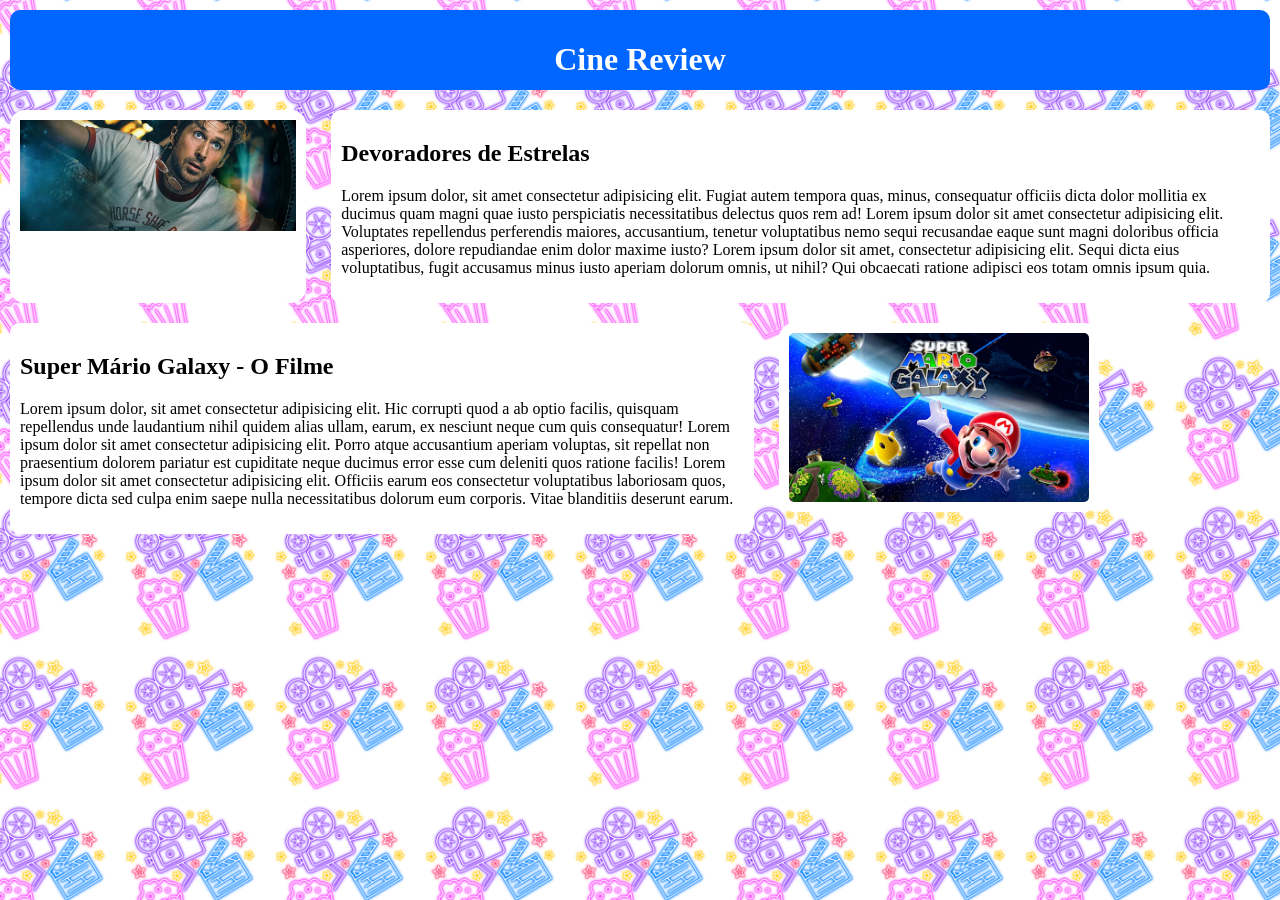
==== Web - 07-04-26/index.html @ 0e73b4ce "Add files via upload" ====
<!DOCTYPE html>
<html lang="en">
<head>
    <meta charset="UTF-8">
    <meta name="viewport" content="width=device-width, initial-scale=1.0">
    <title>Document</title>
    <link rel="stylesheet" href="style.css">
</head>
<body>
    <header>
        <h1>Cine Review</h1>
    </header>

    <section class="container"> 

        <div class="imagem"> 
            <img id="devo" src="imagem/devoradores.webp" />
        </div>

        <div class="texto">
            <h1>Devoradores de Estrelas </h1>
            <p> Lorem ipsum dolor, sit amet consectetur adipisicing elit. Fugiat autem tempora quas, minus, consequatur officiis dicta dolor mollitia ex ducimus quam magni quae iusto perspiciatis necessitatibus delectus quos rem ad!
            Lorem ipsum dolor sit amet consectetur adipisicing elit. Voluptates repellendus perferendis maiores, accusantium, tenetur voluptatibus nemo sequi recusandae eaque sunt magni doloribus officia asperiores, dolore repudiandae enim dolor maxime iusto?
            Lorem ipsum dolor sit amet, consectetur adipisicing elit. Sequi dicta eius voluptatibus, fugit accusamus minus iusto aperiam dolorum omnis, ut nihil? Qui obcaecati ratione adipisci eos totam omnis ipsum quia.
            </p>
        </div>
    </section>

    <section class="container"> 


        <div class="card texto"> 
            <h1>Super Mário Galaxy - O Filme</h1>
            <p>Lorem ipsum dolor, sit amet consectetur adipisicing elit. Hic corrupti quod a ab optio facilis, quisquam repellendus unde laudantium nihil quidem alias ullam, earum, ex nesciunt neque cum quis consequatur!
            Lorem ipsum dolor sit amet consectetur adipisicing elit. Porro atque accusantium aperiam voluptas, sit repellat non praesentium dolorem pariatur est cupiditate neque ducimus error esse cum deleniti quos ratione facilis!
            Lorem ipsum dolor sit amet consectetur adipisicing elit. Officiis earum eos consectetur voluptatibus laboriosam quos, tempore dicta sed culpa enim saepe nulla necessitatibus dolorum eum corporis. Vitae blanditiis deserunt earum.
            </p>
        </div>

        <div class="card img"> 
            <img class="imagem" src="imagem/supermario.avif" width="300px">
        </div>

    </section>
    
</body>
</html>
---- Web - 07-04-26/style.css ----
body{
  margin: 0;
  padding:0;
  background-image: url(imagem/cinema.png);
  background-position: center;
  background-repeat: repeat;
  background-size: 150px;
}

header{
    background-color: rgb(0, 102, 255);
    color: white;
    text-align: center;
    width: cover;
    height: 60px;
    padding: 10px;
    margin: 10px;
    border-radius: 10px;
}

.container{
    border-radius: 10px;
    display: grid;
    grid-template-columns: repeat(12, 1fr);
    gap: 5px;
}

.imagem{
    background-color: white;
    margin: 10px;
    padding: 10px;
    border-radius: 15px;
    grid-column: span 3;
}

.texto{
    background-color: white;
    margin: 10px;
    padding: 10px;
    border-radius: 10px;
    grid-column: span 9;
}

#devo{
    width: 100%;
    object-fit: cover;
}
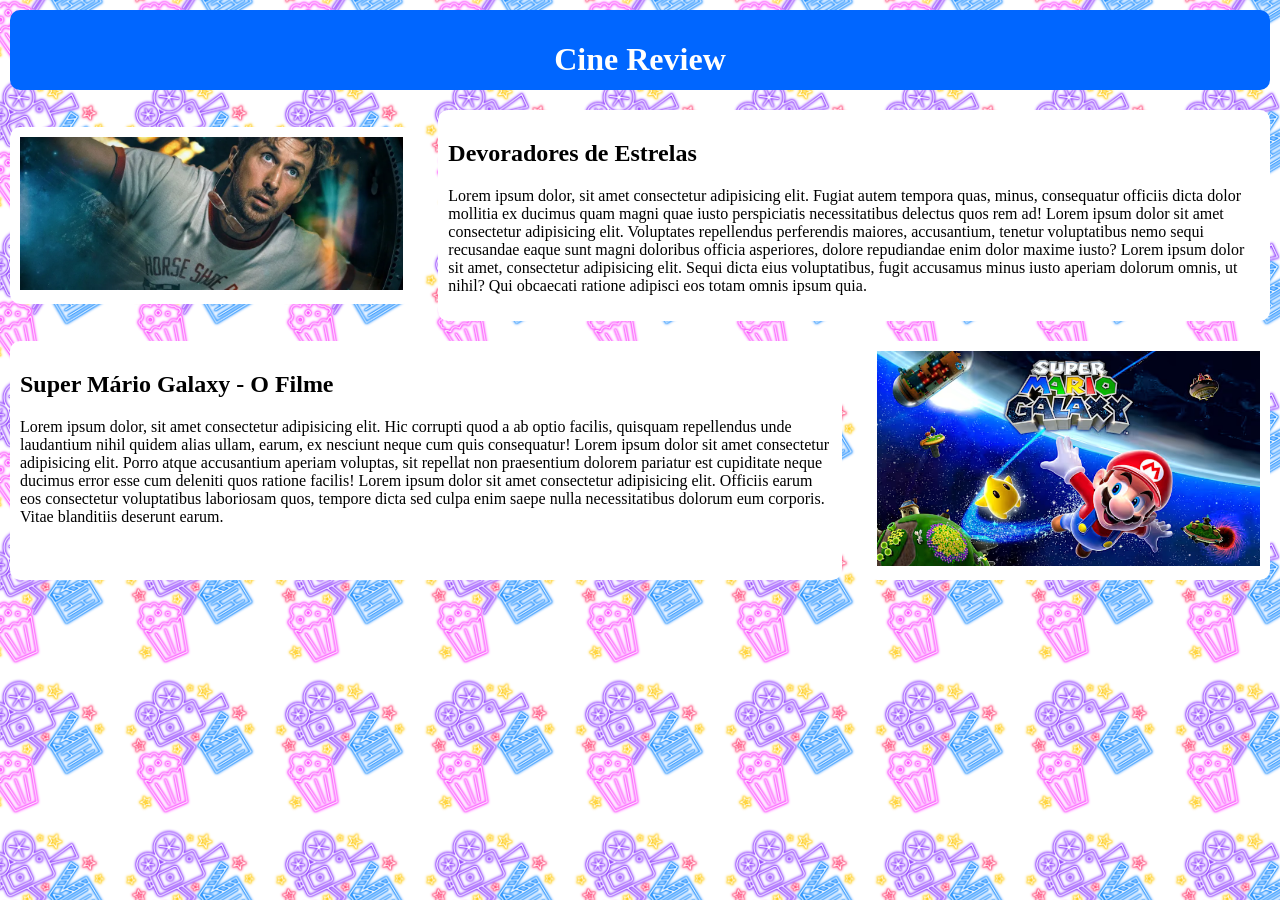
==== commit 2f79f22d: "Finalização1" ====
--- a/Web - 07-04-26/index.html
+++ b/Web - 07-04-26/index.html
@@ -14,7 +14,7 @@
     <section class="container"> 
 
         <div class="imagem"> 
-            <img id="devo" src="imagem/devoradores.webp" />
+            <img class="img" src="imagem/devoradores.webp" />
         </div>
 
         <div class="texto">
@@ -29,7 +29,7 @@
     <section class="container"> 
 
 
-        <div class="card texto"> 
+        <div class="texto"> 
             <h1>Super Mário Galaxy - O Filme</h1>
             <p>Lorem ipsum dolor, sit amet consectetur adipisicing elit. Hic corrupti quod a ab optio facilis, quisquam repellendus unde laudantium nihil quidem alias ullam, earum, ex nesciunt neque cum quis consequatur!
             Lorem ipsum dolor sit amet consectetur adipisicing elit. Porro atque accusantium aperiam voluptas, sit repellat non praesentium dolorem pariatur est cupiditate neque ducimus error esse cum deleniti quos ratione facilis!
@@ -37,8 +37,8 @@
             </p>
         </div>
 
-        <div class="card img"> 
-            <img class="imagem" src="imagem/supermario.avif" width="300px">
+        <div class="imagem"> 
+            <img class="img" src="imagem/supermario.avif" width="300px">
         </div>
 
     </section>
--- a/Web - 07-04-26/style.css
+++ b/Web - 07-04-26/style.css
@@ -29,8 +29,9 @@
     background-color: white;
     margin: 10px;
     padding: 10px;
-    border-radius: 15px;
-    grid-column: span 3;
+    border-radius: 10px;
+    grid-column: span 4;
+    align-self: center;
 }
 
 .texto{
@@ -38,12 +39,12 @@
     margin: 10px;
     padding: 10px;
     border-radius: 10px;
-    grid-column: span 9;
+    grid-column: span 8;
 }
 
-#devo{
+.img{
     width: 100%;
+    height: 100%;
     object-fit: cover;
 }
 
-
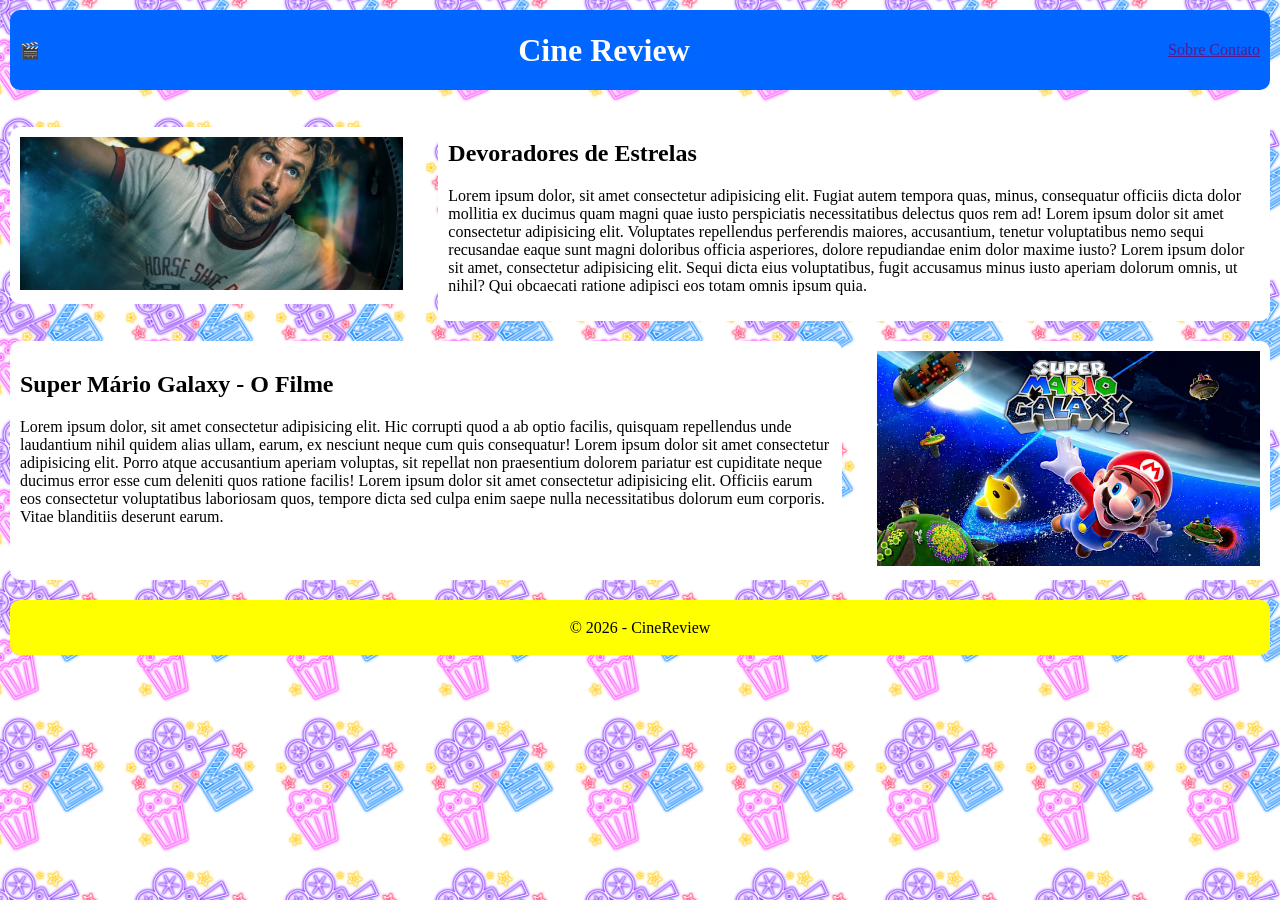
==== commit 68ffcd57: "Finalização2" ====
--- a/Web - 07-04-26/index.html
+++ b/Web - 07-04-26/index.html
@@ -8,7 +8,12 @@
 </head>
 <body>
     <header>
+        <p>🎬</p>
         <h1>Cine Review</h1>
+        <nav>
+            <a href="">Sobre </a>
+            <a href="">Contato </a>
+        </nav>
     </header>
 
     <section class="container"> 
@@ -42,6 +47,10 @@
         </div>
 
     </section>
+
+    <footer>
+        <p>© 2026 - CineReview </p>
+    </footer>
     
 </body>
 </html>
--- a/Web - 07-04-26/style.css
+++ b/Web - 07-04-26/style.css
@@ -16,6 +16,22 @@
     padding: 10px;
     margin: 10px;
     border-radius: 10px;
+    display: flex;
+    justify-content: space-between;
+    align-items: center;
+}
+
+footer{
+    background-color: yellow;
+    text-align: center;
+    width: cover;
+    height: 35px;
+    padding: 10px;
+    margin: 10px;
+    border-radius: 10px;
+    display: flex;
+    justify-content: center;
+    align-items: center;
 }
 
 .container{
@@ -42,9 +58,16 @@
     grid-column: span 8;
 }
 
+.texto:hover{
+    transform: scale(1.1); 
+}
+
 .img{
     width: 100%;
     height: 100%;
     object-fit: cover;
+    
 }
-
+.img:hover {
+    transform: scale(1.1); 
+}
